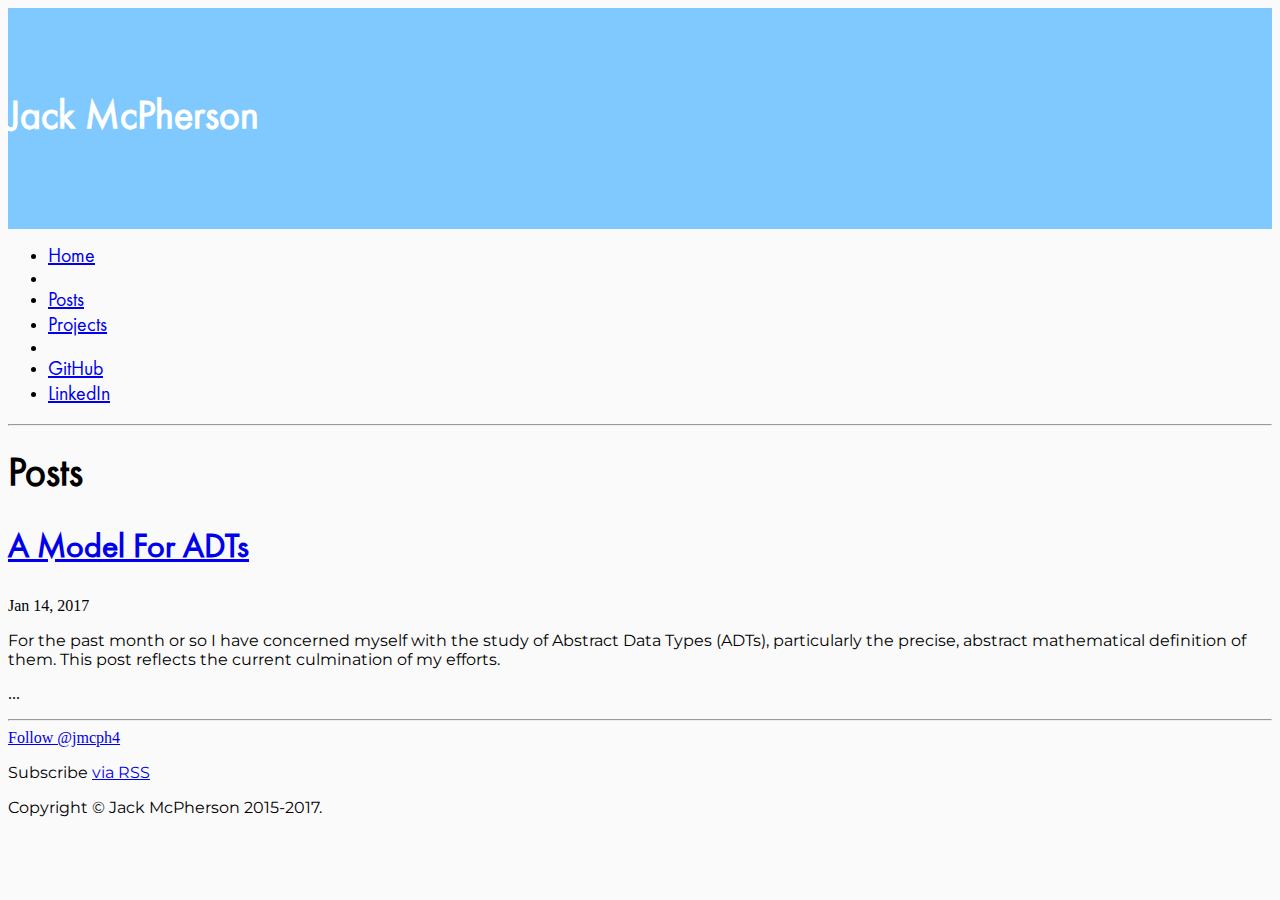
==== posts/index.html @ fd899193 "Add MathJAX support and post "A Model For ADTs"" ====
<!DOCTYPE html>
<html>

  <head>
    <meta charset="utf-8">
    <meta http-equiv="X-UA-Compatible" content="IE=edge">
    <meta name="viewport" content="width=device-width initial-scale=1">

    <title>Jack McPherson</title>
    <meta name="description" content="The personal portfolio website of Jack McPherson.
">

    <link rel="stylesheet" href="https://maxcdn.bootstrapcdn.com/bootstrap/3.3.6/css/bootstrap.min.css" integrity="sha384-1q8mTJOASx8j1Au+a5WDVnPi2lkFfwwEAa8hDDdjZlpLegxhjVME1fgjWPGmkzs7" crossorigin="anonymous">
    <link rel="stylesheet" href="https://jmcph4.github.io/css/main.css" type="text/css" />
    <link rel="canonical" href="https://jmcph4.github.io/posts/">
    <link rel="alternate" type="application/atom+xml" title="Jack McPherson" href="https://jmcph4.github.io/feed.xml" />
    <link href='https://fonts.googleapis.com/css?family=Montserrat' rel='stylesheet' type='text/css'>
    <script async defer src="https://buttons.github.io/buttons.js"></script>
    <script type="text/javascript" src="http://cdn.mathjax.org/mathjax/latest/MathJax.js?config=TeX-AMS-MML_HTMLorMML"></script>
</head>


  <body lang="en">

    <header>
    <div id="masthead">
        <div class="container">
            <div class="row">
                <div class="col-xs-12">
                    <h1>
                        Jack McPherson
                    </h1>
                </div>
            </div>
        </div>
    </div>
  
    <div id="main-menu" class="navbar">
        <div class="container">
            <div class="row">
                <div class="col-xs-12">
                    <nav class="nav">
                        <ul class="nav navbar-nav">
                            <li><a href="https://jmcph4.github.io">Home</a><li>
                            <li><a href="https://jmcph4.github.io/posts">Posts</a></li>
                            <li><a href="https://github.com/jmcph4?tab=repositories" target="_blank">Projects</a><li>
                            <li><a href="https://github.com/jmcph4" target="_blank">GitHub</a></li>
                            <li><a href="https://www.linkedin.com/in/jack-mcpherson-410b2a134" target="_blank">LinkedIn</a></li>
                        </ul>
                    </nav>
                </div>
            </div>
        </div>
    </div>
</header>
<hr>


	<div class="container">
    <div class="page-content">
      <div class="row">
        <div class="col-xs-12">
          <h1></h1>
<div class="page-content">
  <h1>Posts</h1>

	<div class="row">
      <div class="col-xs-12">
        <h2><a class="post-link" href="/2017/01/14/a-model-for-adts/">A Model For ADTs</a></h2>
		<span class="post-meta">Jan 14, 2017</span>
		<p class="post-exerpt"><p>For the past month or so I have concerned myself with the study of Abstract Data Types (ADTs), particularly the precise, abstract mathematical definition of them. This post reflects the current culmination of my efforts.</p>...</p>
      </div>
	</div>
  
  
</div>

        </div>
      </div>
    </div>
	</div>

    <hr>
<footer class="site-footer">
    <div class="container">
        <div class="row">
            <div class="col-xs-4">
                <a class="github-button" href="https://github.com/jmcph4" data-style="mega" aria-label="Follow @jmcph4 on GitHub">Follow @jmcph4</a>
            </div>
            <div class="col-xs-4">
                <p class="footer-rss">Subscribe <a href="/feed.xml">via RSS</a></p>
            </div>
            <div class="col-xs-4">
                <p class="footer-copyright">Copyright &copy; Jack McPherson 2015-2017.</p>
            </div>
        </div>
    </div>
</footer>

  </body>

</html>
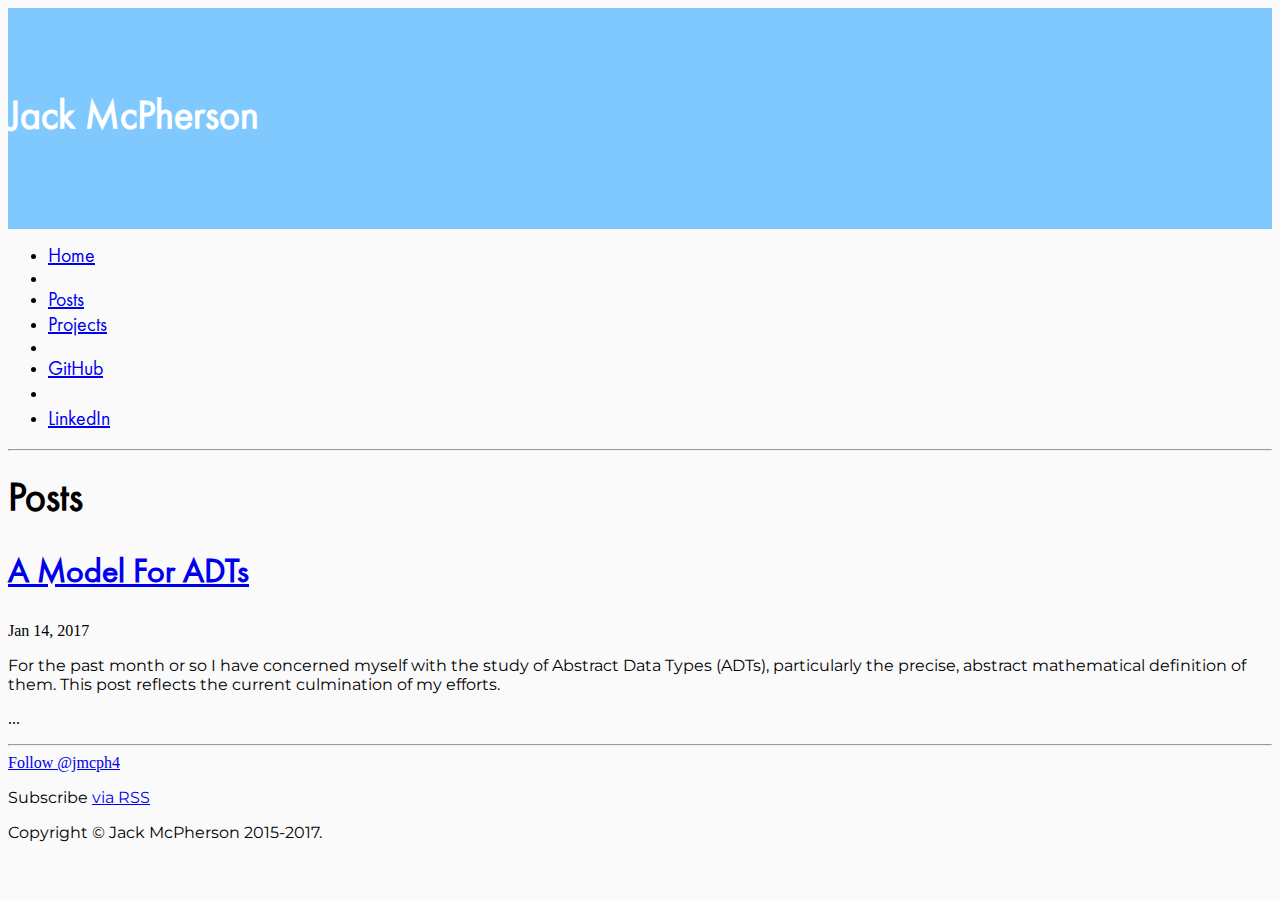
==== commit 010dce7e: "Add main menu link to Stack Overflow account" ====
--- a/posts/index.html
+++ b/posts/index.html
@@ -16,7 +16,7 @@
     <link rel="alternate" type="application/atom+xml" title="Jack McPherson" href="https://jmcph4.github.io/feed.xml" />
     <link href='https://fonts.googleapis.com/css?family=Montserrat' rel='stylesheet' type='text/css'>
     <script async defer src="https://buttons.github.io/buttons.js"></script>
-    <script type="text/javascript" src="http://cdn.mathjax.org/mathjax/latest/MathJax.js?config=TeX-AMS-MML_HTMLorMML"></script>
+    <script type="text/javascript" src="https://cdn.mathjax.org/mathjax/latest/MathJax.js?config=TeX-AMS-MML_HTMLorMML"></script>
 </head>
 
 
@@ -45,6 +45,7 @@
                             <li><a href="https://jmcph4.github.io/posts">Posts</a></li>
                             <li><a href="https://github.com/jmcph4?tab=repositories" target="_blank">Projects</a><li>
                             <li><a href="https://github.com/jmcph4" target="_blank">GitHub</a></li>
+                            <li><a href="https://stackoverflow.com/users/story/8028639"></a></li>
                             <li><a href="https://www.linkedin.com/in/jack-mcpherson-410b2a134" target="_blank">LinkedIn</a></li>
                         </ul>
                     </nav>
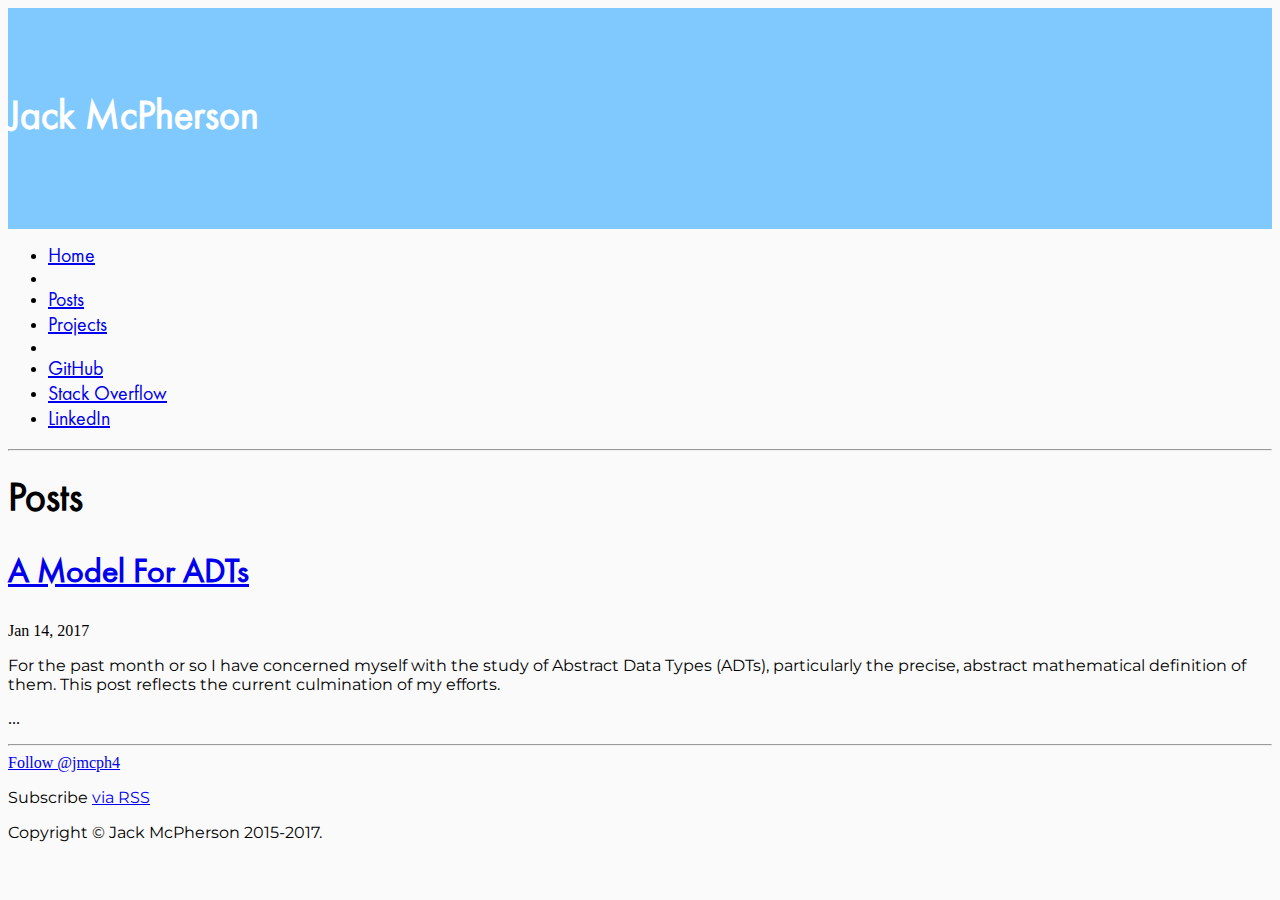
==== commit de042483: "Fix main menu link to Stack Overflow" ====
--- a/posts/index.html
+++ b/posts/index.html
@@ -45,7 +45,7 @@
                             <li><a href="https://jmcph4.github.io/posts">Posts</a></li>
                             <li><a href="https://github.com/jmcph4?tab=repositories" target="_blank">Projects</a><li>
                             <li><a href="https://github.com/jmcph4" target="_blank">GitHub</a></li>
-                            <li><a href="https://stackoverflow.com/users/story/8028639"></a></li>
+                            <li><a href="https://stackoverflow.com/users/story/8028639">Stack Overflow</a></li>
                             <li><a href="https://www.linkedin.com/in/jack-mcpherson-410b2a134" target="_blank">LinkedIn</a></li>
                         </ul>
                     </nav>
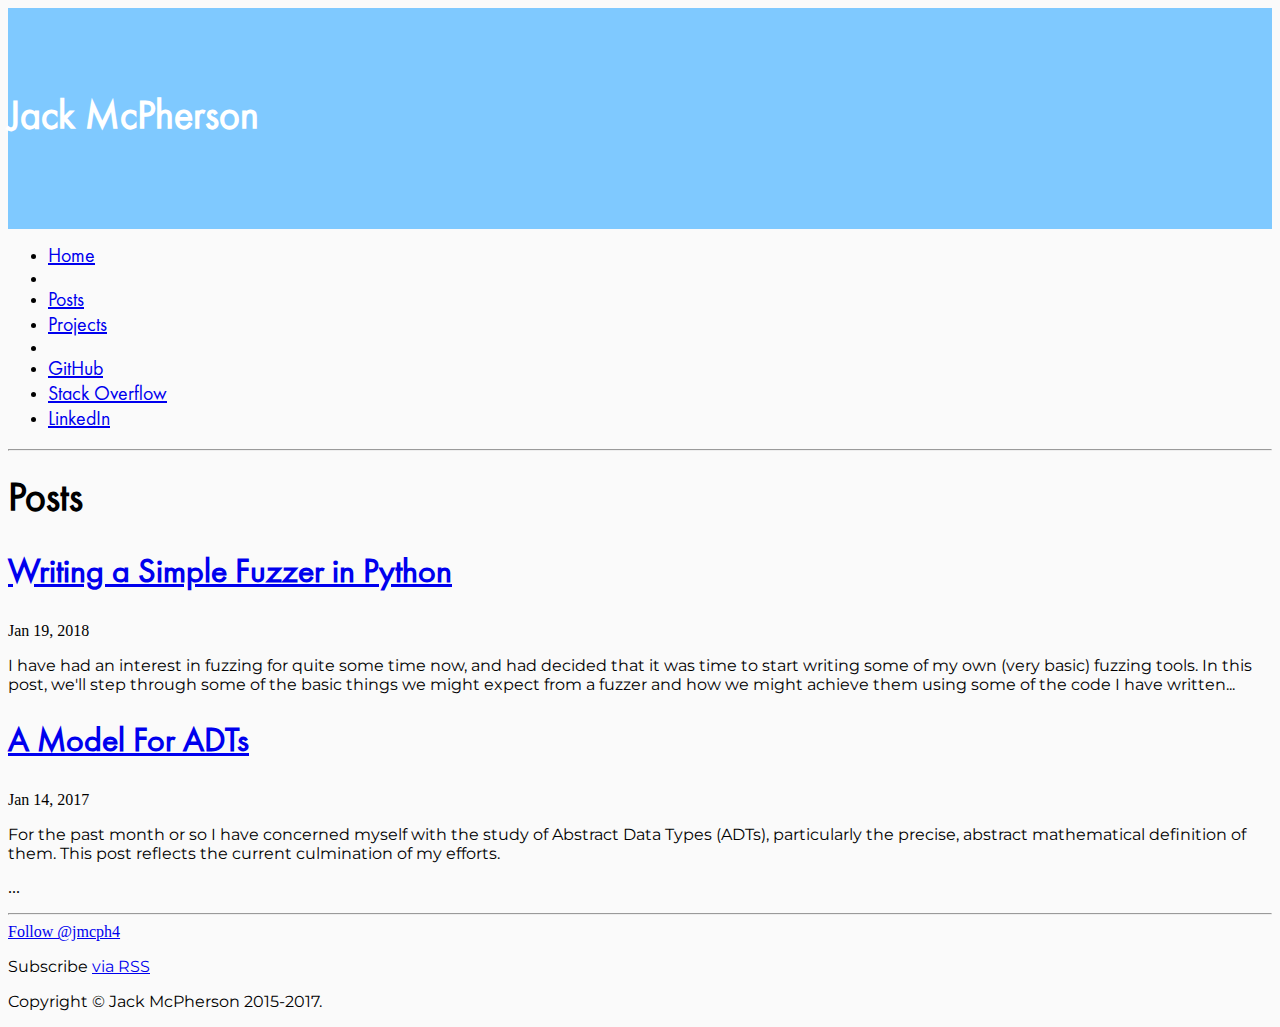
==== commit c52281aa: "Add GA tracking and post" ====
--- a/posts/index.html
+++ b/posts/index.html
@@ -17,6 +17,15 @@
     <link href='https://fonts.googleapis.com/css?family=Montserrat' rel='stylesheet' type='text/css'>
     <script async defer src="https://buttons.github.io/buttons.js"></script>
     <script type="text/javascript" src="https://cdn.mathjax.org/mathjax/latest/MathJax.js?config=TeX-AMS-MML_HTMLorMML"></script>
+    
+    <!-- Google Analytics -->
+    <script>
+    window.ga=window.ga||function(){(ga.q=ga.q||[]).push(arguments)};ga.l=+new Date;
+    ga('create', 'UA-112752433-1', 'auto');
+    ga('send', 'pageview');
+    </script>
+    <script async src='https://www.google-analytics.com/analytics.js'></script>
+    <!-- End Google Analytics -->
 </head>
 
 
@@ -67,6 +76,14 @@
 
 	<div class="row">
       <div class="col-xs-12">
+        <h2><a class="post-link" href="/2018/01/19/writing-a-simple-fuzzer-in-python/">Writing a Simple Fuzzer in Python</a></h2>
+		<span class="post-meta">Jan 19, 2018</span>
+		<p class="post-exerpt">I have had an interest in fuzzing for quite some time now, and had decided that it was time to start writing some of my own (very basic) fuzzing tools. In this post, we'll step through some of the basic things we might expect from a fuzzer and how we might achieve them using some of the code I have written...</p>
+      </div>
+	</div>
+  
+	<div class="row">
+      <div class="col-xs-12">
         <h2><a class="post-link" href="/2017/01/14/a-model-for-adts/">A Model For ADTs</a></h2>
 		<span class="post-meta">Jan 14, 2017</span>
 		<p class="post-exerpt"><p>For the past month or so I have concerned myself with the study of Abstract Data Types (ADTs), particularly the precise, abstract mathematical definition of them. This post reflects the current culmination of my efforts.</p>...</p>
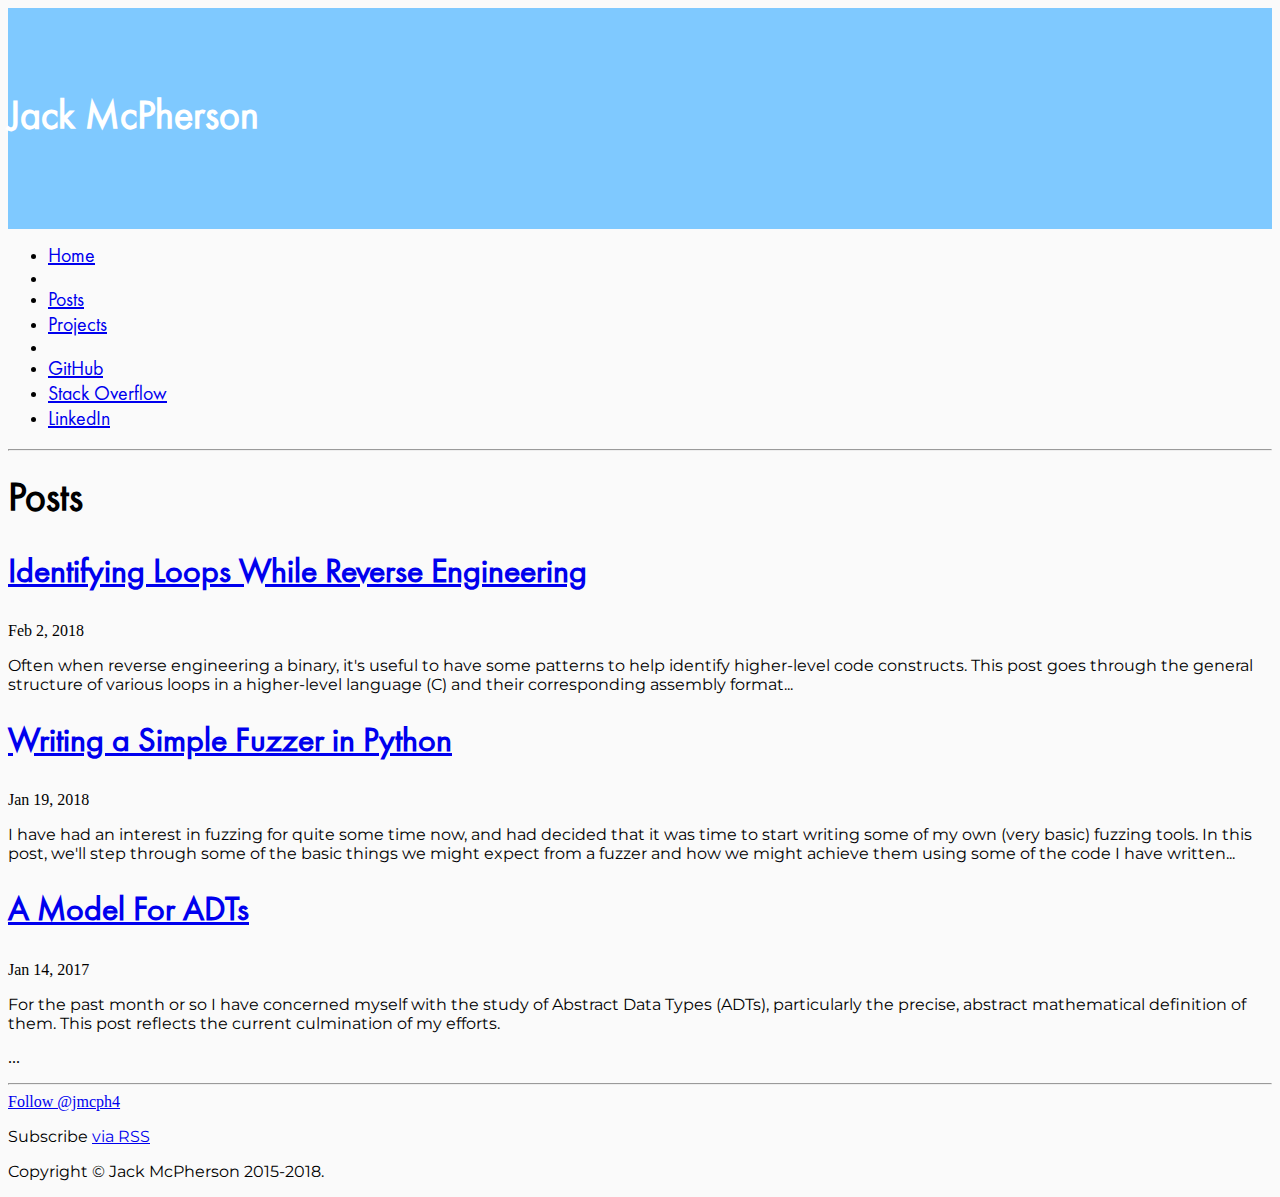
==== commit e186fec3: "Update copyright year and add post" ====
--- a/posts/index.html
+++ b/posts/index.html
@@ -76,6 +76,14 @@
 
 	<div class="row">
       <div class="col-xs-12">
+        <h2><a class="post-link" href="/2018/02/02/identifying-loops-while-reverse-engineering/">Identifying Loops While Reverse Engineering</a></h2>
+		<span class="post-meta">Feb 2, 2018</span>
+		<p class="post-exerpt">Often when reverse engineering a binary, it's useful to have some patterns to help identify higher-level code constructs. This post goes through the general structure of various loops in a higher-level language (C) and their corresponding assembly format...</p>
+      </div>
+	</div>
+  
+	<div class="row">
+      <div class="col-xs-12">
         <h2><a class="post-link" href="/2018/01/19/writing-a-simple-fuzzer-in-python/">Writing a Simple Fuzzer in Python</a></h2>
 		<span class="post-meta">Jan 19, 2018</span>
 		<p class="post-exerpt">I have had an interest in fuzzing for quite some time now, and had decided that it was time to start writing some of my own (very basic) fuzzing tools. In this post, we'll step through some of the basic things we might expect from a fuzzer and how we might achieve them using some of the code I have written...</p>
@@ -109,7 +117,7 @@
                 <p class="footer-rss">Subscribe <a href="/feed.xml">via RSS</a></p>
             </div>
             <div class="col-xs-4">
-                <p class="footer-copyright">Copyright &copy; Jack McPherson 2015-2017.</p>
+                <p class="footer-copyright">Copyright &copy; Jack McPherson 2015-2018.</p>
             </div>
         </div>
     </div>
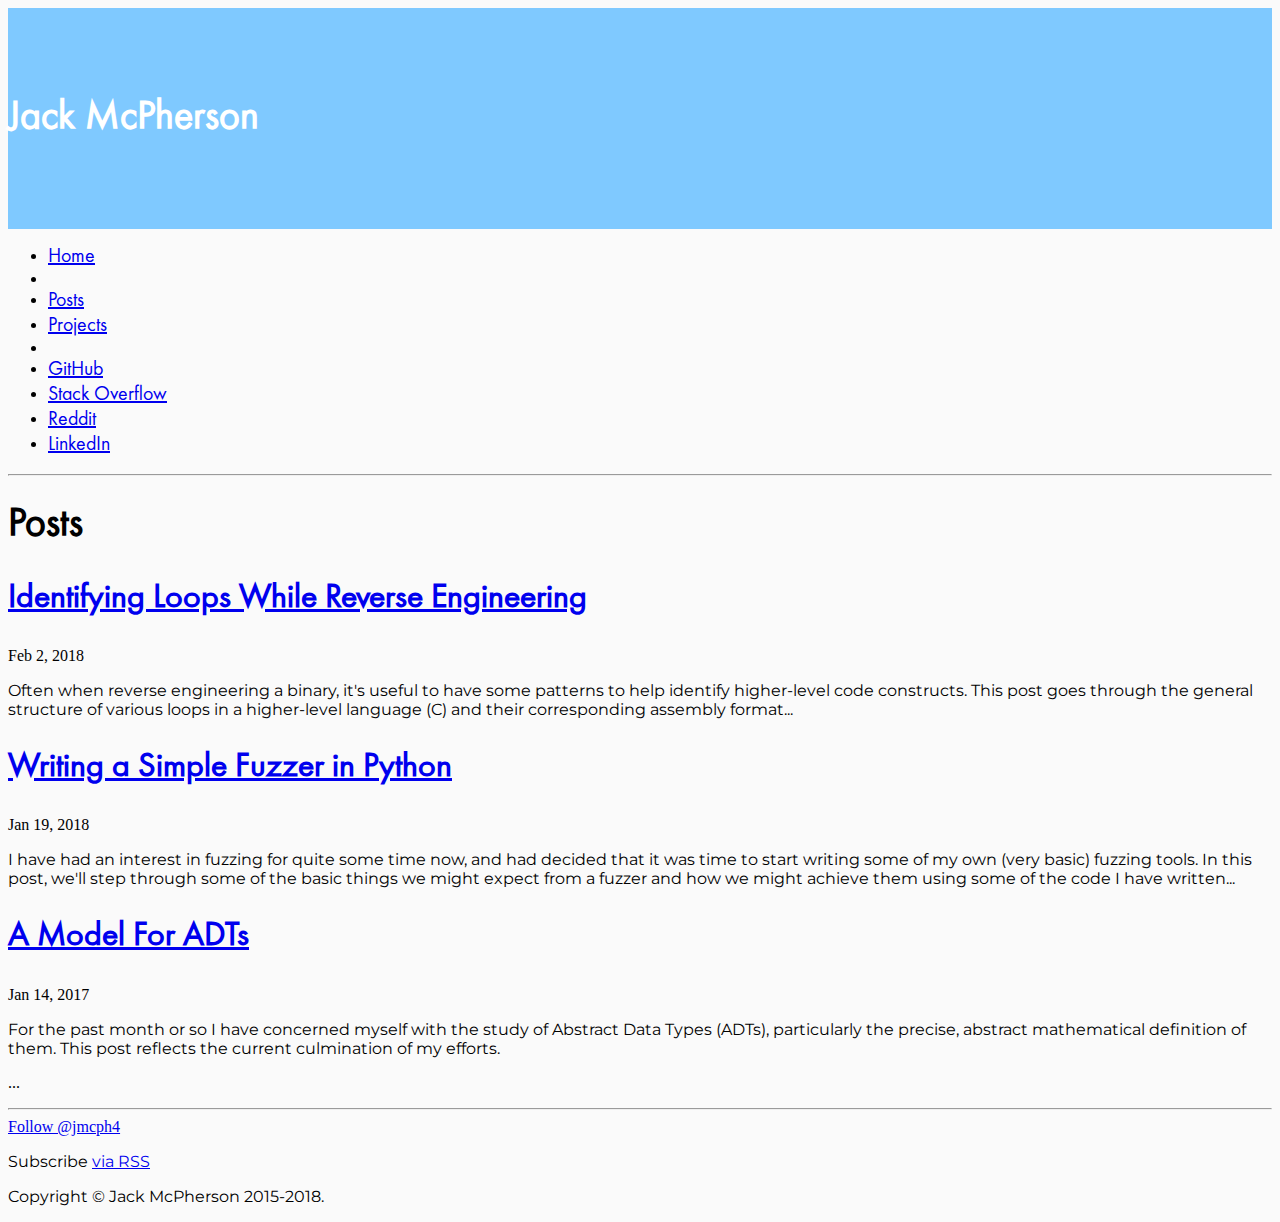
==== commit af7674c0: "Fix mismatched divs on index and add Reddit link" ====
--- a/posts/index.html
+++ b/posts/index.html
@@ -55,6 +55,7 @@
                             <li><a href="https://github.com/jmcph4?tab=repositories" target="_blank">Projects</a><li>
                             <li><a href="https://github.com/jmcph4" target="_blank">GitHub</a></li>
                             <li><a href="https://stackoverflow.com/users/story/8028639">Stack Overflow</a></li>
+                            <li><a href="https://reddit.com/u/jmcph4">Reddit</a></li>
                             <li><a href="https://www.linkedin.com/in/jack-mcpherson-410b2a134" target="_blank">LinkedIn</a></li>
                         </ul>
                     </nav>
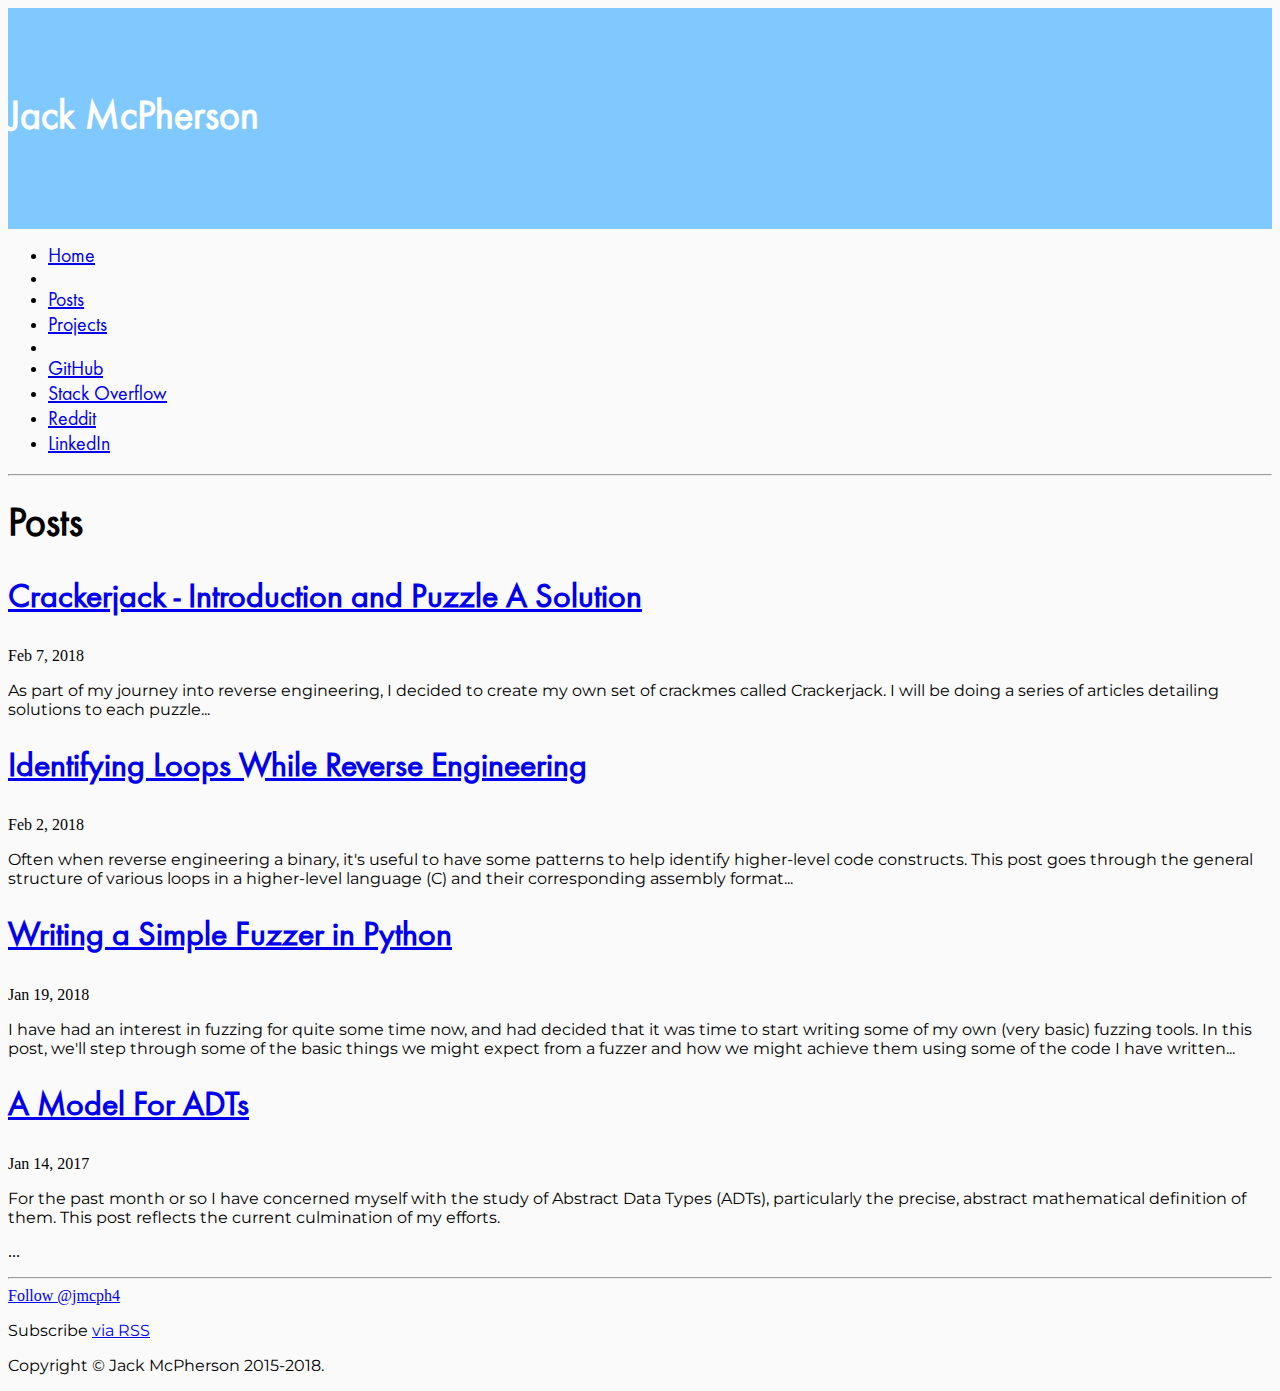
==== commit 20fad43b: "Add post "Crackerjack - Introduction and Puzzle..."" ====
--- a/posts/index.html
+++ b/posts/index.html
@@ -77,6 +77,14 @@
 
 	<div class="row">
       <div class="col-xs-12">
+        <h2><a class="post-link" href="/2018/02/07/crackerjack-introduction-and-puzzle-a-solution/">Crackerjack - Introduction and Puzzle A Solution</a></h2>
+		<span class="post-meta">Feb 7, 2018</span>
+		<p class="post-exerpt">As part of my journey into reverse engineering, I decided to create my own set of crackmes called Crackerjack. I will be doing a series of articles detailing solutions to each puzzle...</p>
+      </div>
+	</div>
+  
+	<div class="row">
+      <div class="col-xs-12">
         <h2><a class="post-link" href="/2018/02/02/identifying-loops-while-reverse-engineering/">Identifying Loops While Reverse Engineering</a></h2>
 		<span class="post-meta">Feb 2, 2018</span>
 		<p class="post-exerpt">Often when reverse engineering a binary, it's useful to have some patterns to help identify higher-level code constructs. This post goes through the general structure of various loops in a higher-level language (C) and their corresponding assembly format...</p>
